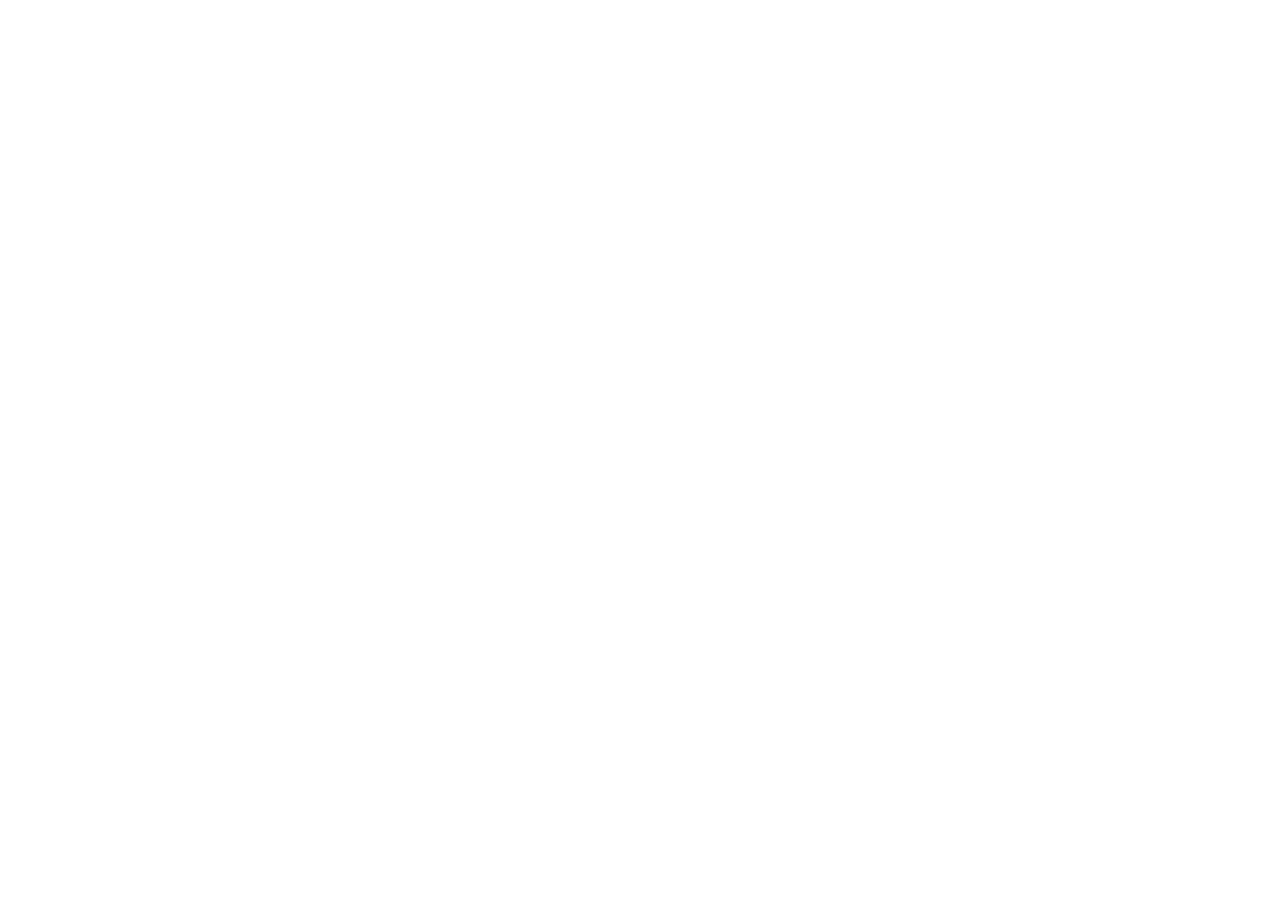
==== DogAgeCalculator V1/index.html @ 4311afed "DogAgeCalculator imported from Scrimba practice" ====
<!DOCTYPE html>
<html lang="en">
<head>
    <meta charset="UTF-8">
    <meta http-equiv="X-UA-Compatible" content="IE=edge">
    <meta name="viewport" content="width=device-width, initial-scale=1.0">
    <link rel="stylesheet" href="index.css">
    <title>Dog Age Calculator</title>
</head>
<body>
    <h1 id="content-title"></h1>
    <h1 id="content-age"></h1>
    <script src="index.js"></script>
    <script src="app.js"></script>
</body>
</html>
---- DogAgeCalculator V1/index.css ----
html, body {
    margin: 0;
    padding: 0;
}

#content-age {
    color: blue;
}
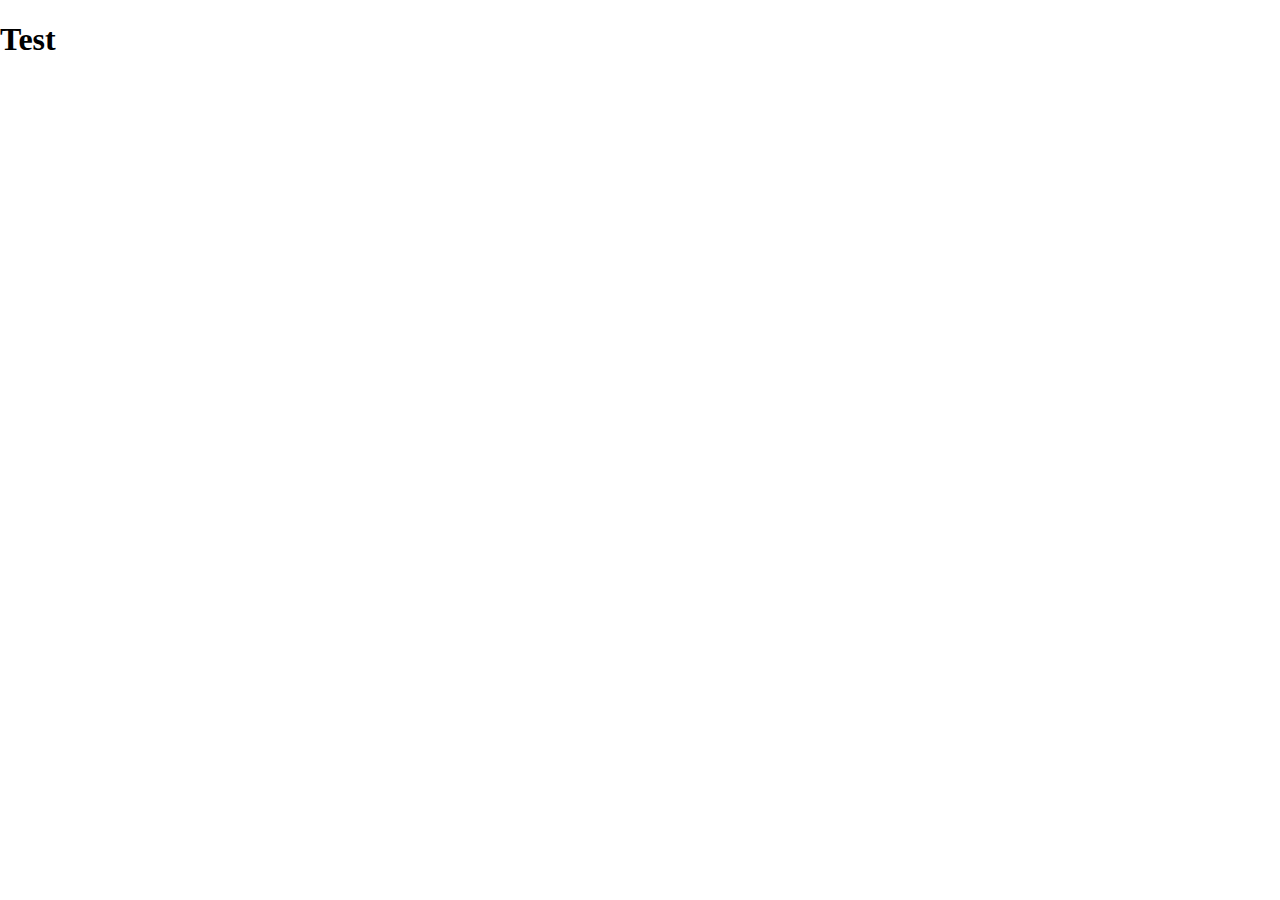
==== commit ba0860fc: "DAC V1.1.0 test" ====
--- a/DogAgeCalculator V1/index.html
+++ b/DogAgeCalculator V1/index.html
@@ -8,7 +8,7 @@
     <title>Dog Age Calculator</title>
 </head>
 <body>
-    <h1 id="content-title"></h1>
+    <h1 id="content-title">Test</h1>
     <h1 id="content-age"></h1>
     <script src="index.js"></script>
     <script src="app.js"></script>
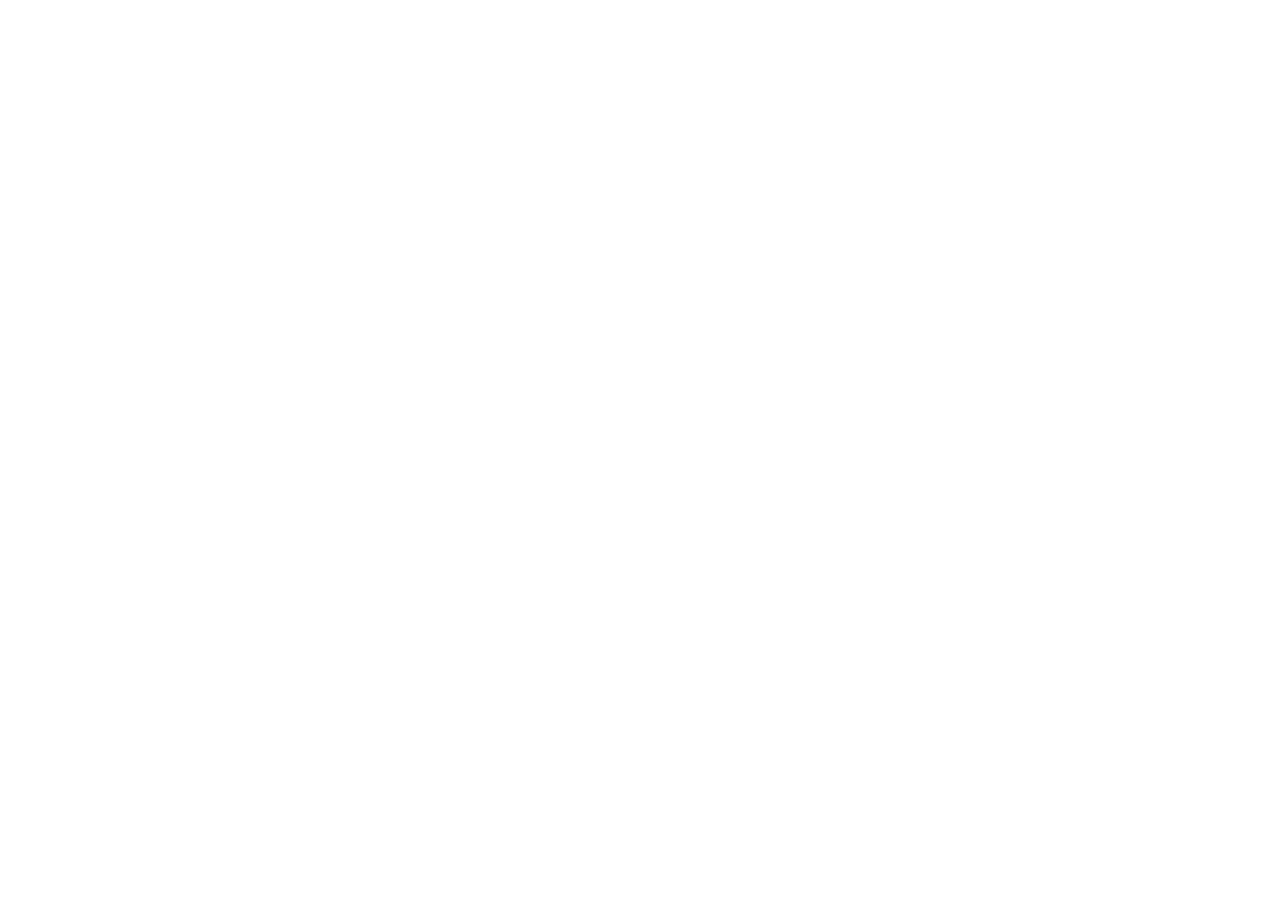
==== commit 945834cc: "Test resolved" ====
--- a/DogAgeCalculator V1/index.html
+++ b/DogAgeCalculator V1/index.html
@@ -8,7 +8,7 @@
     <title>Dog Age Calculator</title>
 </head>
 <body>
-    <h1 id="content-title">Test</h1>
+    <h1 id="content-title"></h1>
     <h1 id="content-age"></h1>
     <script src="index.js"></script>
     <script src="app.js"></script>
